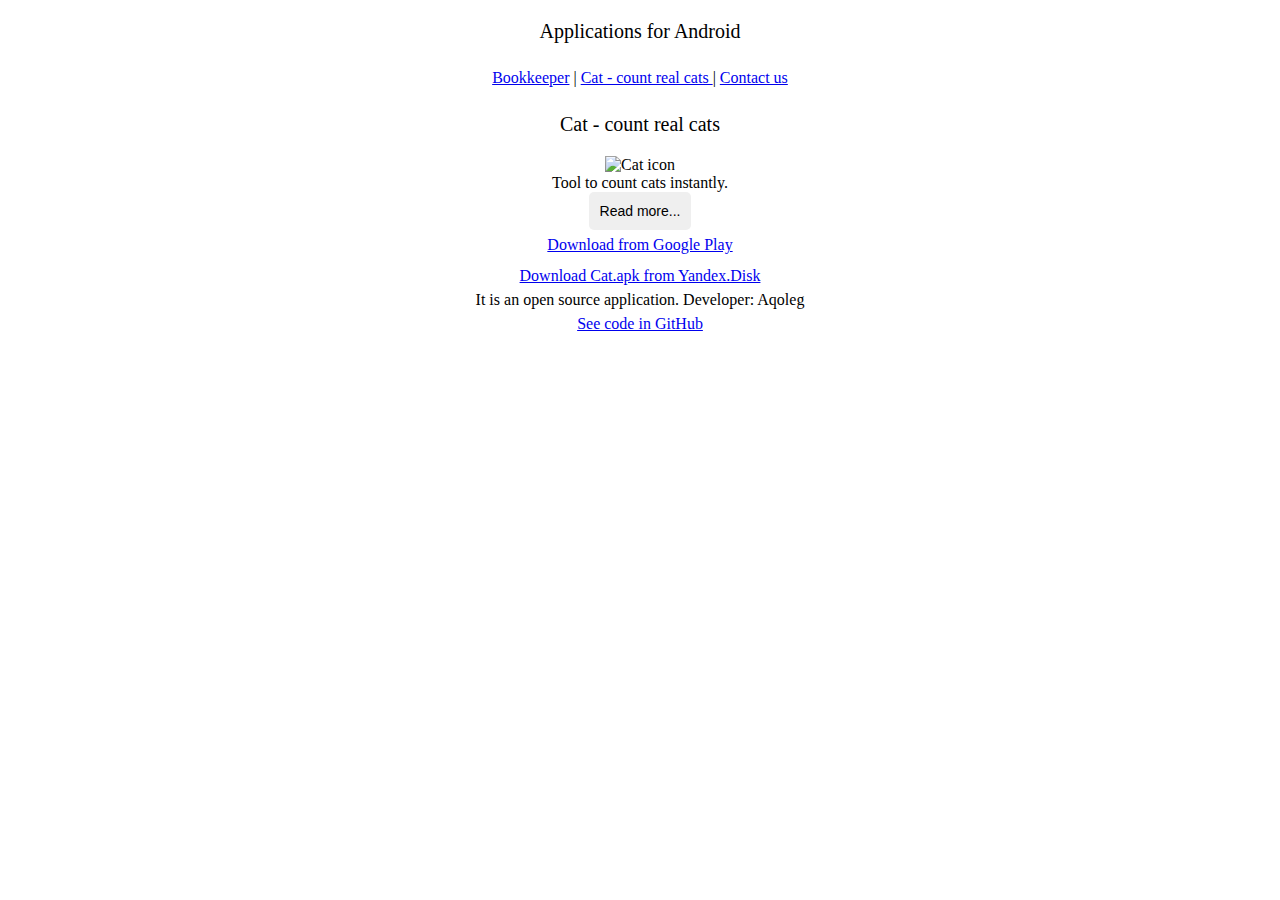
==== cat.html @ 3ed5ab28 "Add files via upload" ====
<!DOCTYPE html>
<html>
<head>
<meta charset="UTF-8"/>
<title>Applications for Android: Cat - count real cats</title>
<link rel="stylesheet" href="style.css" type="text/css">
<link rel="shortcut icon" href="favicon.ico" type="image/x-icon">
</head>

<body style="text-align:center;">
<header><h3>Applications for Android</h3></header>
<div class="navigation">
<a href="index.html"> Bookkeeper</a>   |   <a href="cat.html"> Cat - count real cats </a> |   <a href="contactus.html" > Contact us </a>
</div>
<div class="main">
<h3> Cat - count real cats </h3> 
    <img src="cat.png" width="100" height="100" alt="Cat icon"><br>    
    Tool to count cats instantly.<br>
<div class="spoil">
<div class="smallfont"; align="center"><input type="button"; align="center"; value="Read more..."; class="input-button" onclick="if (this.parentNode.parentNode.getElementsByTagName('div')[1].getElementsByTagName('div')[0].style.display != '') { this.parentNode.parentNode.getElementsByTagName('div')[1].getElementsByTagName('div')[0].style.display = ''; this.innerText = ''; this.value = 'Hide description'; } else { this.parentNode.parentNode.getElementsByTagName('div')[1].getElementsByTagName('div')[0].style.display = 'none'; this.innerText = ''; this.value = 'Read more'; }"/>
</div><div class="alt2">
<div style="display: none; text-align:center;">           

Other options:<br>
- Keep total number of cats.<br>
- Add name or description for every cat.<br>
- Observe statistic by period and by cat color.<br>
- Check accuracy and satellites.<br>
- Find every cat on the map.<br>
- Choose application theme between two.<br><br>
Permissions:<br>
Location. Approximate location (network-based)<br> 
Precise location (GPS and network-based)<br>

</div></div>
</div>
<a href="https://play.google.com/store/apps/details?id=space.aqoleg.cat" target="_blank">Download from Google Play</a><br>
<a href="https://yadi.sk/d/cZwgQlU73L8Z4r" target="_blank">Download Cat.apk from Yandex.Disk</a><br>
It is an open source application. Developer: Aqoleg<br>
<a href="https://github.com/aqoleg/Cat" target="_blank">See code in GitHub</a>
</div>
</body>
</html>
---- style.css ----
h3 {font: 20px lighter;}
a:hover {text-decoration:none}
a {line-height: 1.9 }
.input-button{
font-size: 14px;
text-align: center;
border:1px solid transparent;
-moz-border-radius:  5px; /* Firefox */
-webkit-border-radius:  5px; /* Safari 4 */
border-radius:  5px; /* IE 9, Safari 5, Chrome */
margin:0px auto;
padding:10px;
}
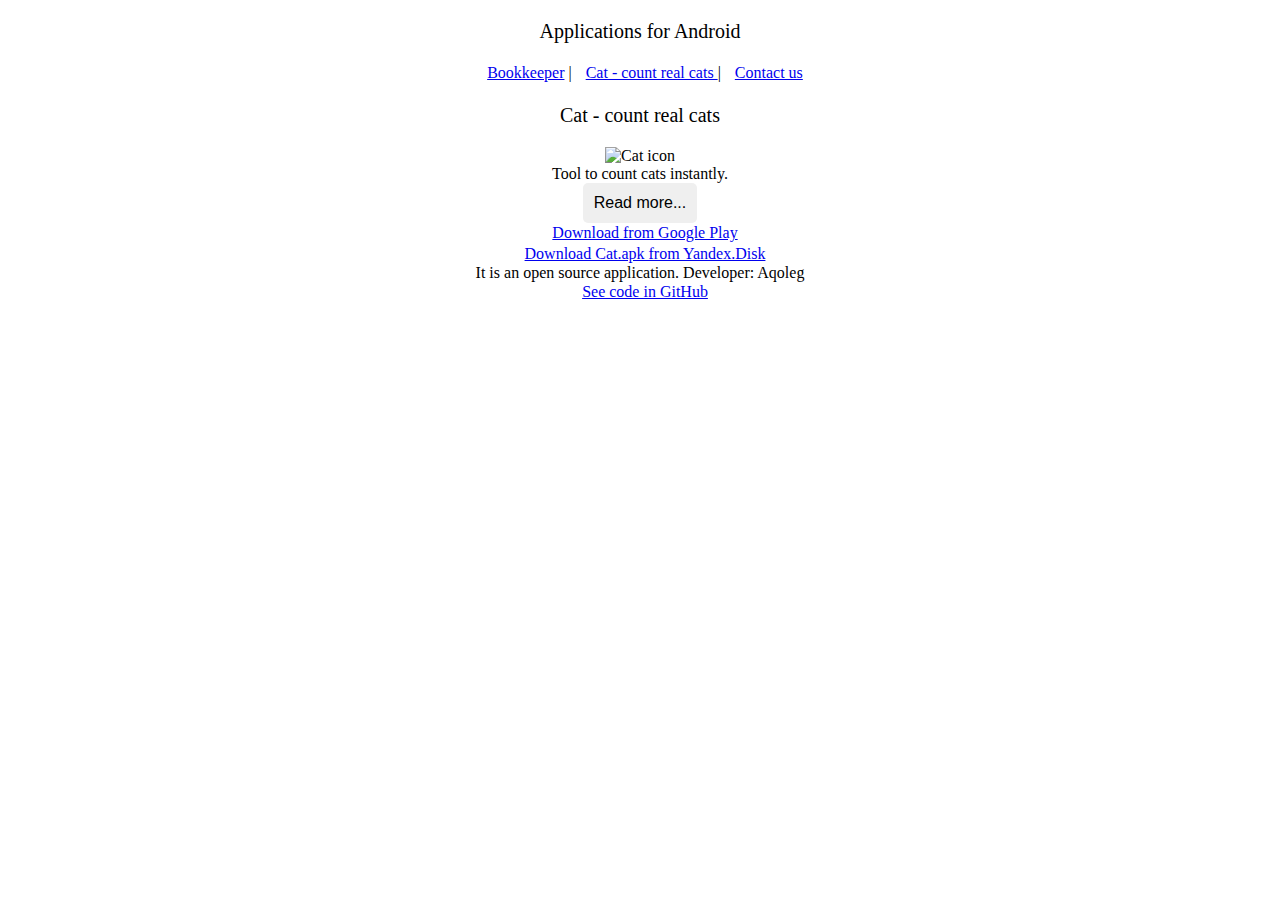
==== commit cc0ce109: "Add files via upload" ====
--- a/cat.html
+++ b/cat.html
@@ -7,14 +7,14 @@
 <link rel="shortcut icon" href="favicon.ico" type="image/x-icon">
 </head>
 
-<body style="text-align:center;">
+<body style="text-align:center; high:10vh;">
 <header><h3>Applications for Android</h3></header>
 <div class="navigation">
 <a href="index.html"> Bookkeeper</a>   |   <a href="cat.html"> Cat - count real cats </a> |   <a href="contactus.html" > Contact us </a>
 </div>
 <div class="main">
 <h3> Cat - count real cats </h3> 
-    <img src="cat.png" width="100" height="100" alt="Cat icon"><br>    
+    <img src="cat.png" width="120" height="120" alt="Cat icon"><br>    
     Tool to count cats instantly.<br>
 <div class="spoil">
 <div class="smallfont"; align="center"><input type="button"; align="center"; value="Read more..."; class="input-button" onclick="if (this.parentNode.parentNode.getElementsByTagName('div')[1].getElementsByTagName('div')[0].style.display != '') { this.parentNode.parentNode.getElementsByTagName('div')[1].getElementsByTagName('div')[0].style.display = ''; this.innerText = ''; this.value = 'Hide description'; } else { this.parentNode.parentNode.getElementsByTagName('div')[1].getElementsByTagName('div')[0].style.display = 'none'; this.innerText = ''; this.value = 'Read more'; }"/>
@@ -30,7 +30,7 @@
 - Choose application theme between two.<br><br>
 Permissions:<br>
 Location. Approximate location (network-based)<br> 
-Precise location (GPS and network-based)<br>
+Precise location (GPS and network-based)<br><br>
 
 </div></div>
 </div>
--- a/style.css
+++ b/style.css
@@ -1,8 +1,12 @@
 h3 {font: 20px lighter;}
 a:hover {text-decoration:none}
-a {line-height: 1.9 }
+a {line-height: 1.3;
+margin-left:10px;
+margin-right:10px 
+font-size:100%}
+
 .input-button{
-font-size: 14px;
+font-size: 16px;
 text-align: center;
 border:1px solid transparent;
 -moz-border-radius:  5px; /* Firefox */
@@ -10,7 +14,10 @@
 border-radius:  5px; /* IE 9, Safari 5, Chrome */
 margin:0px auto;
 padding:10px;
-}
+cursor:pointer;}
+
+.navigation {font-size: 100%;
+text-align: center;}
 
 
 
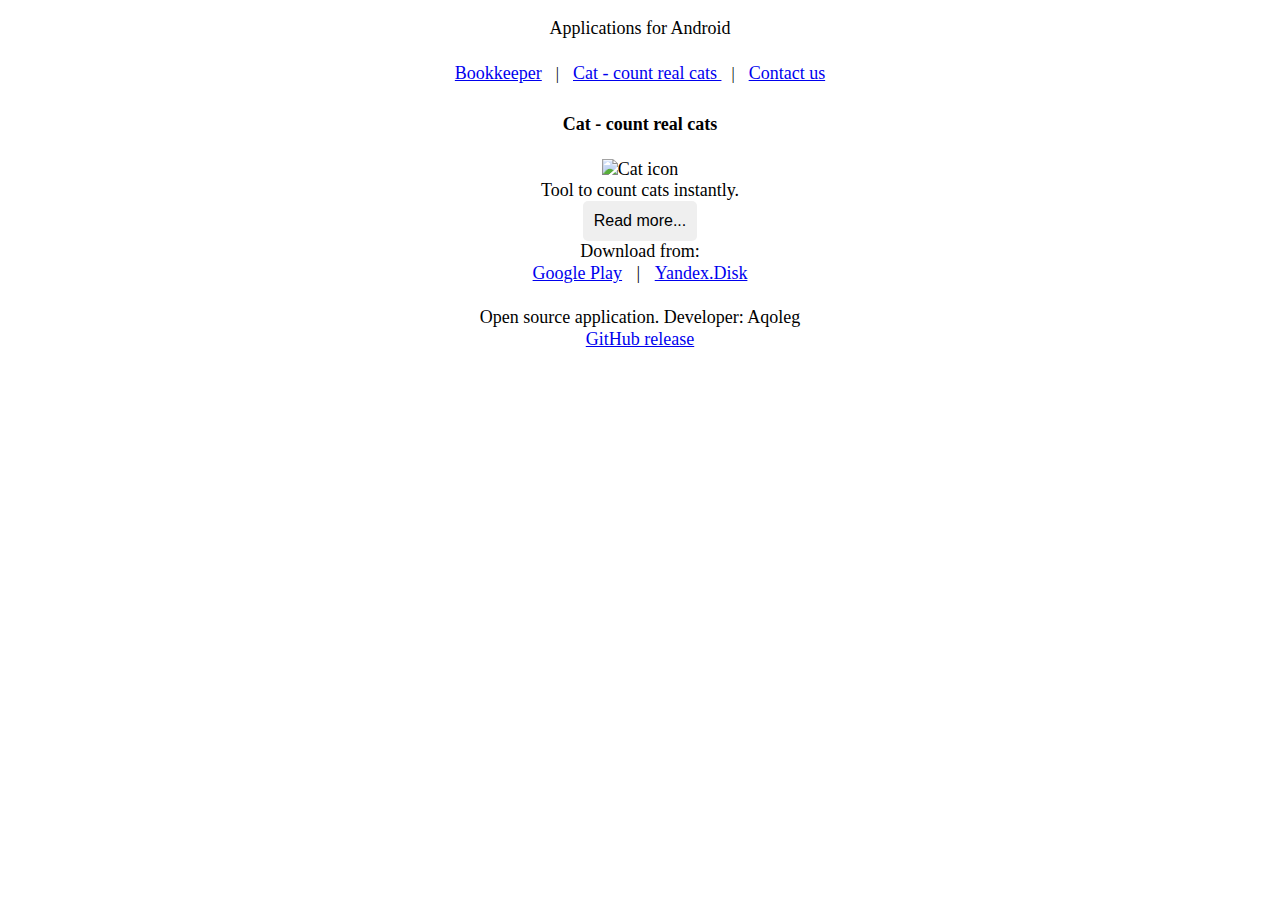
==== commit 1f68c463: "Add files via upload" ====
--- a/cat.html
+++ b/cat.html
@@ -3,18 +3,21 @@
 <head>
 <meta charset="UTF-8"/>
 <title>Applications for Android: Cat - count real cats</title>
-<link rel="stylesheet" href="style.css" type="text/css">
+<META name="description" CONTENT="Applications for Android. Bookkeeper - personal financial count. Cat - count real cats">
+<META name="keywords" CONTENT="cat, catness, counter, description, application, google play, yandex disk, independence, count, Android, apk, mobile">
+<link rel="stylesheet" media="screen and (min-width: 701px)" href="bigstyle.css" type="text/css">
+<link rel="stylesheet" media="screen and (max-width:700px)" href="smallstyle.css" type="text/css">
 <link rel="shortcut icon" href="favicon.ico" type="image/x-icon">
 </head>
 
-<body style="text-align:center; high:10vh;">
-<header><h3>Applications for Android</h3></header>
+<body>
+<h3>Applications for Android</h3>
 <div class="navigation">
 <a href="index.html"> Bookkeeper</a>   |   <a href="cat.html"> Cat - count real cats </a> |   <a href="contactus.html" > Contact us </a>
 </div>
 <div class="main">
-<h3> Cat - count real cats </h3> 
-    <img src="cat.png" width="120" height="120" alt="Cat icon"><br>    
+<h4> Cat - count real cats </h4> 
+<img src="cat.png" alt="Cat icon"><br>    
     Tool to count cats instantly.<br>
 <div class="spoil">
 <div class="smallfont"; align="center"><input type="button"; align="center"; value="Read more..."; class="input-button" onclick="if (this.parentNode.parentNode.getElementsByTagName('div')[1].getElementsByTagName('div')[0].style.display != '') { this.parentNode.parentNode.getElementsByTagName('div')[1].getElementsByTagName('div')[0].style.display = ''; this.innerText = ''; this.value = 'Hide description'; } else { this.parentNode.parentNode.getElementsByTagName('div')[1].getElementsByTagName('div')[0].style.display = 'none'; this.innerText = ''; this.value = 'Read more'; }"/>
@@ -34,10 +37,10 @@
 
 </div></div>
 </div>
-<a href="https://play.google.com/store/apps/details?id=space.aqoleg.cat" target="_blank">Download from Google Play</a><br>
-<a href="https://yadi.sk/d/cZwgQlU73L8Z4r" target="_blank">Download Cat.apk from Yandex.Disk</a><br>
-It is an open source application. Developer: Aqoleg<br>
-<a href="https://github.com/aqoleg/Cat" target="_blank">See code in GitHub</a>
+ Download from:<br>
+    <a href="https://play.google.com/store/apps/details?id=space.aqoleg.cat" target="_blank">Google Play</a> |  <a href="https://yadi.sk/d/cZwgQlU73L8Z4r" target="_blank">Yandex.Disk</a><br><br>
+Open source application. Developer: Aqoleg<br>
+<a href="https://github.com/aqoleg/Cat/releases/latest" target="_blank" title="Only users with GitHub write access can view releases">GitHub release</a> 
 </div>
 </body>
 </html>
--- a/bigstyle.css
+++ b/bigstyle.css
@@ -0,0 +1,28 @@
+
+body {text-align:center; font-family:Impact, Times New Roman, Verdana;}
+h3 {font: 18px lighter; font-family: Impact, Times New Roman, Verdana;}
+a:hover {text-decoration:none}
+a {line-height: 1.3; margin-left:10px;margin-right:10px ; font-size:18px}
+img { clear:both; 
+width:120px;height:120px;}
+
+.navigation {font-size: 100%;
+text-align: center;
+clear:both; padding: 5px;}
+
+.input-button{
+font-size: 16px;
+text-align: center;
+border:1px solid transparent;
+-moz-border-radius:  5px; /* Firefox */
+-webkit-border-radius:  5px; /* Safari 4 */
+border-radius:  5px; /* IE 9, Safari 5, Chrome */
+margin:0px auto;
+padding:10px;
+cursor:pointer;}
+
+.main {font-family: Noto Sans, Times New Roman, Verdana;
+font-size:18px;}
+
+
+
--- a/smallstyle.css
+++ b/smallstyle.css
@@ -0,0 +1,34 @@
+ 
+body {text-align:center; font-family: Impact, Times New Roman, Verdana;}
+h3 {font: 18px lighter;min-width: 320px; font-family: Impact, Times New Roman, Verdana;}
+a:hover {text-decoration:none}
+a {line-height: 1.3;margin-left:10px;margin-right:10px ;font-size:100%}
+img { clear:both;
+width:30%;height:30%; 
+max-width:120px; max-height:120px;
+min-width:50px; min-height:50px;}
+
+.navigation {font-size: 120%;
+text-align: center;
+clear:both; padding: 5px;}
+
+.input-button{
+font-size: 16px;
+text-align: center;
+border:1px solid transparent;
+-moz-border-radius:  5px; /* Firefox */
+-webkit-border-radius:  5px; /* Safari 4 */
+border-radius:  5px; /* IE 9, Safari 5, Chrome */
+margin:0px auto;
+padding:10px;
+cursor:pointer;}
+
+.main {font-family: Noto Sans, Times New Roman, Verdana;
+font-size:18px;}
+
+
+
+
+
+
+
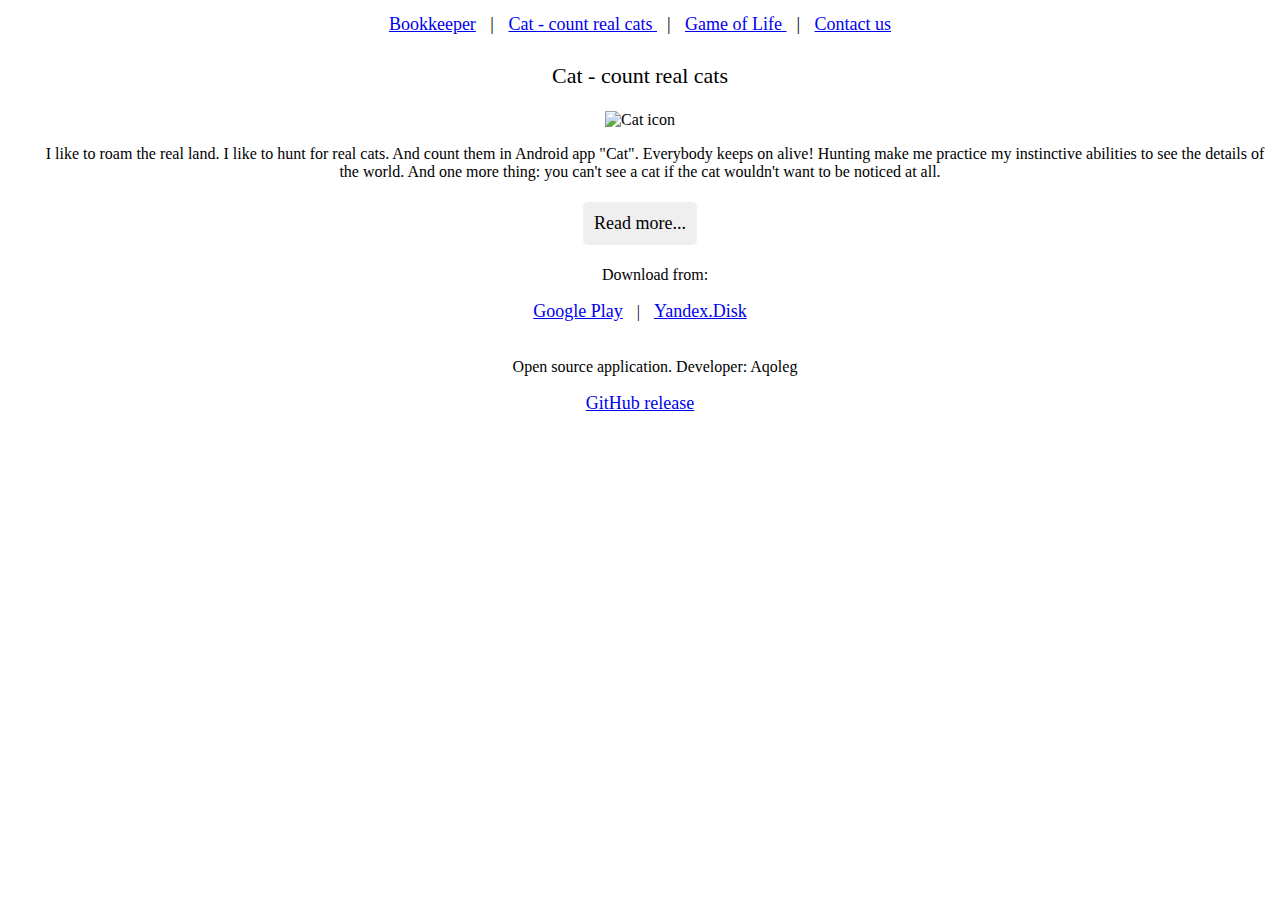
==== commit c213155b: "Add files via upload" ====
--- a/cat.html
+++ b/cat.html
@@ -3,28 +3,26 @@
 <head>
 <meta charset="UTF-8"/>
 <title>Applications for Android: Cat - count real cats</title>
+<meta name="viewport" content="width=device-width">
 <META name="description" CONTENT="Applications for Android. Bookkeeper - personal financial count. Cat - count real cats">
 <META name="keywords" CONTENT="cat, catness, counter, description, application, google play, yandex disk, independence, count, Android, apk, mobile">
 <link rel="stylesheet" media="screen and (min-width: 701px)" href="bigstyle.css" type="text/css">
 <link rel="stylesheet" media="screen and (max-width:700px)" href="smallstyle.css" type="text/css">
-<link rel="shortcut icon" href="favicon.ico" type="image/x-icon">
+<link rel="shortcut icon" href="image/favicon.ico" type="image/x-icon">
 </head>
 
-<body>
-<h3>Applications for Android</h3>
+<body align="center">
 <div class="navigation">
-<a href="index.html"> Bookkeeper</a>   |   <a href="cat.html"> Cat - count real cats </a> |   <a href="contactus.html" > Contact us </a>
+<a href="index.html"> Bookkeeper</a>   |   <a href="cat.html"> Cat - count real cats </a> |    <a href="life.html" > Game of Life </a> | <a href="contactus.html" > Contact us </a>
 </div>
-<div class="main">
-<h4> Cat - count real cats </h4> 
-<img src="cat.png" alt="Cat icon"><br>    
-    Tool to count cats instantly.<br>
+<h3> Cat - count real cats </h3> 
+<img src="image/cat.png" alt="Cat icon"><br>
+ <p class="manytext">I like to roam the real land. I like to hunt for real cats. And count them in Android app "Cat". Everybody keeps on alive! Hunting make me practice my instinctive abilities to see the details of the world. And one more thing: you can't see a cat if the cat wouldn't want to be noticed at all.</p>
 <div class="spoil">
-<div class="smallfont"; align="center"><input type="button"; align="center"; value="Read more..."; class="input-button" onclick="if (this.parentNode.parentNode.getElementsByTagName('div')[1].getElementsByTagName('div')[0].style.display != '') { this.parentNode.parentNode.getElementsByTagName('div')[1].getElementsByTagName('div')[0].style.display = ''; this.innerText = ''; this.value = 'Hide description'; } else { this.parentNode.parentNode.getElementsByTagName('div')[1].getElementsByTagName('div')[0].style.display = 'none'; this.innerText = ''; this.value = 'Read more'; }"/>
+<div class="smallfont"><input type="button"; value="Read more..."; class="input-button" onclick="if (this.parentNode.parentNode.getElementsByTagName('div')[1].getElementsByTagName('div')[0].style.display != '') { this.parentNode.parentNode.getElementsByTagName('div')[1].getElementsByTagName('div')[0].style.display = ''; this.innerText = ''; this.value = 'Hide description'; } else { this.parentNode.parentNode.getElementsByTagName('div')[1].getElementsByTagName('div')[0].style.display = 'none'; this.innerText = ''; this.value = 'Read more'; }"/>
 </div><div class="alt2">
-<div style="display: none; text-align:center;">           
-
-Other options:<br>
+<div style="display: none;">           
+<p class="manytext"> Other options:<br>
 - Keep total number of cats.<br>
 - Add name or description for every cat.<br>
 - Observe statistic by period and by cat color.<br>
@@ -33,14 +31,17 @@
 - Choose application theme between two.<br><br>
 Permissions:<br>
 Location. Approximate location (network-based)<br> 
-Precise location (GPS and network-based)<br><br>
+Precise location (GPS and network-based)</p>
+</div>
+</div> 
+</div>
+ <p>Download from:</p>
+    <a href="https://play.google.com/store/apps/details?id=space.aqoleg.cat" target="_blank">Google Play</a> |  <a href="https://yadi.sk/d/cZwgQlU73L8Z4r" target="_blank">Yandex.Disk</a><br><br>
+<p>Open source application. Developer: Aqoleg</p>
+<a href="https://github.com/aqoleg/Cat/releases/latest" target="_blank" title="Only users with GitHub write access can view releases">GitHub release</a> 
 
-</div></div>
-</div>
- Download from:<br>
-    <a href="https://play.google.com/store/apps/details?id=space.aqoleg.cat" target="_blank">Google Play</a> |  <a href="https://yadi.sk/d/cZwgQlU73L8Z4r" target="_blank">Yandex.Disk</a><br><br>
-Open source application. Developer: Aqoleg<br>
-<a href="https://github.com/aqoleg/Cat/releases/latest" target="_blank" title="Only users with GitHub write access can view releases">GitHub release</a> 
-</div>
+<!-- Yandex.Metrika counter --> <script type="text/javascript" > (function (d, w, c) { (w[c] = w[c] || []).push(function() { try { w.yaCounter46157997 = new Ya.Metrika({ id:46157997, clickmap:true, trackLinks:true, accurateTrackBounce:true }); } catch(e) { } }); var n = d.getElementsByTagName("script")[0], s = d.createElement("script"), f = function () { n.parentNode.insertBefore(s, n); }; s.type = "text/javascript"; s.async = true; s.src = "https://mc.yandex.ru/metrika/watch.js"; if (w.opera == "[object Opera]") { d.addEventListener("DOMContentLoaded", f, false); } else { f(); } })(document, window, "yandex_metrika_callbacks"); </script> 
+<noscript><div><img src="https://mc.yandex.ru/watch/46157997" style="position:absolute; left:-9999px;" alt="" /></div></noscript> <!-- /Yandex.Metrika counter -->
+
 </body>
 </html>
--- a/bigstyle.css
+++ b/bigstyle.css
@@ -1,28 +1,54 @@
 
-body {text-align:center; font-family:Impact, Times New Roman, Verdana;}
-h3 {font: 18px lighter; font-family: Impact, Times New Roman, Verdana;}
+body {text-align:center; font-family:Verdana; }
+h3 {font: 22px lighter;font-family: Verdana;}
+h4 {font: 18px lighter; font-family: Verdana;}
 a:hover {text-decoration:none}
-a {line-height: 1.3; margin-left:10px;margin-right:10px ; font-size:18px}
+a {line-height: 1.3; margin-left:10px;margin-right:10px ; font-size:18px;  font-family: Verdana;}
 img { clear:both; 
 width:120px;height:120px;}
 
-.navigation {font-size: 100%;
+.navigation {
+font-size: 18px;  
+font-family: Verdana;
 text-align: center;
-clear:both; padding: 5px;}
+clear:both; 
+padding: 5px;
+}
 
-.input-button{
-font-size: 16px;
+.input-button{  font-family: Verdana;
+font-size: 18px;
 text-align: center;
 border:1px solid transparent;
 -moz-border-radius:  5px; /* Firefox */
 -webkit-border-radius:  5px; /* Safari 4 */
 border-radius:  5px; /* IE 9, Safari 5, Chrome */
-margin:0px auto;
+margin:5px auto;
 padding:10px;
 cursor:pointer;}
 
-.main {font-family: Noto Sans, Times New Roman, Verdana;
-font-size:18px;}
+.main {
+font-family:Verdana;
+font-size:18px;
+margin: 5px;
+}
 
+.text{
+    border: 1px solid #09ab3f;
+    border-radius:  15px;
+    -moz-border-radius:  15px; /* Firefox */
+-webkit-border-radius:  15px; /* Safari 4 */
+    text-align:justify;
+    width:700px;
+    font-family:Verdana;
+font-size:14px;
+padding: 5px;
+}
 
+p{
+    text-indent: 30px;
+}
 
+.buttons{
+    padding: 7px;
+    font-size:14px;
+}
--- a/smallstyle.css
+++ b/smallstyle.css
@@ -1,20 +1,34 @@
- 
-body {text-align:center; font-family: Impact, Times New Roman, Verdana;}
-h3 {font: 18px lighter;min-width: 320px; font-family: Impact, Times New Roman, Verdana;}
-a:hover {text-decoration:none}
-a {line-height: 1.3;margin-left:10px;margin-right:10px ;font-size:100%}
+ body {
+text-align:center; 
+font-family: Arial, serif; 
+font-size:12px;
+}
+
+h3 {
+font: 20px lighter;
+}
+
+h4 {font: 16px lighter;  min-width: 320px;
+}
+a:hover {
+text-decoration:none;
+}
+
+a {
+line-height: 1.3; 
+ }
+
 img { clear:both;
 width:30%;height:30%; 
 max-width:120px; max-height:120px;
 min-width:50px; min-height:50px;}
 
-.navigation {font-size: 120%;
+.navigation {font-size: 16px;  
 text-align: center;
 clear:both; padding: 5px;}
 
 .input-button{
-font-size: 16px;
-text-align: center;
+    text-align: center;
 border:1px solid transparent;
 -moz-border-radius:  5px; /* Firefox */
 -webkit-border-radius:  5px; /* Safari 4 */
@@ -23,12 +37,13 @@
 padding:10px;
 cursor:pointer;}
 
-.main {font-family: Noto Sans, Times New Roman, Verdana;
-font-size:18px;}
+.manytext{
+    text-align:justify;
+    padding:5px;
+    text-indent: 30px;
+    width:inherit;
+}
 
-
-
-
-
-
-
+.buttons{
+    padding: 7px;
+}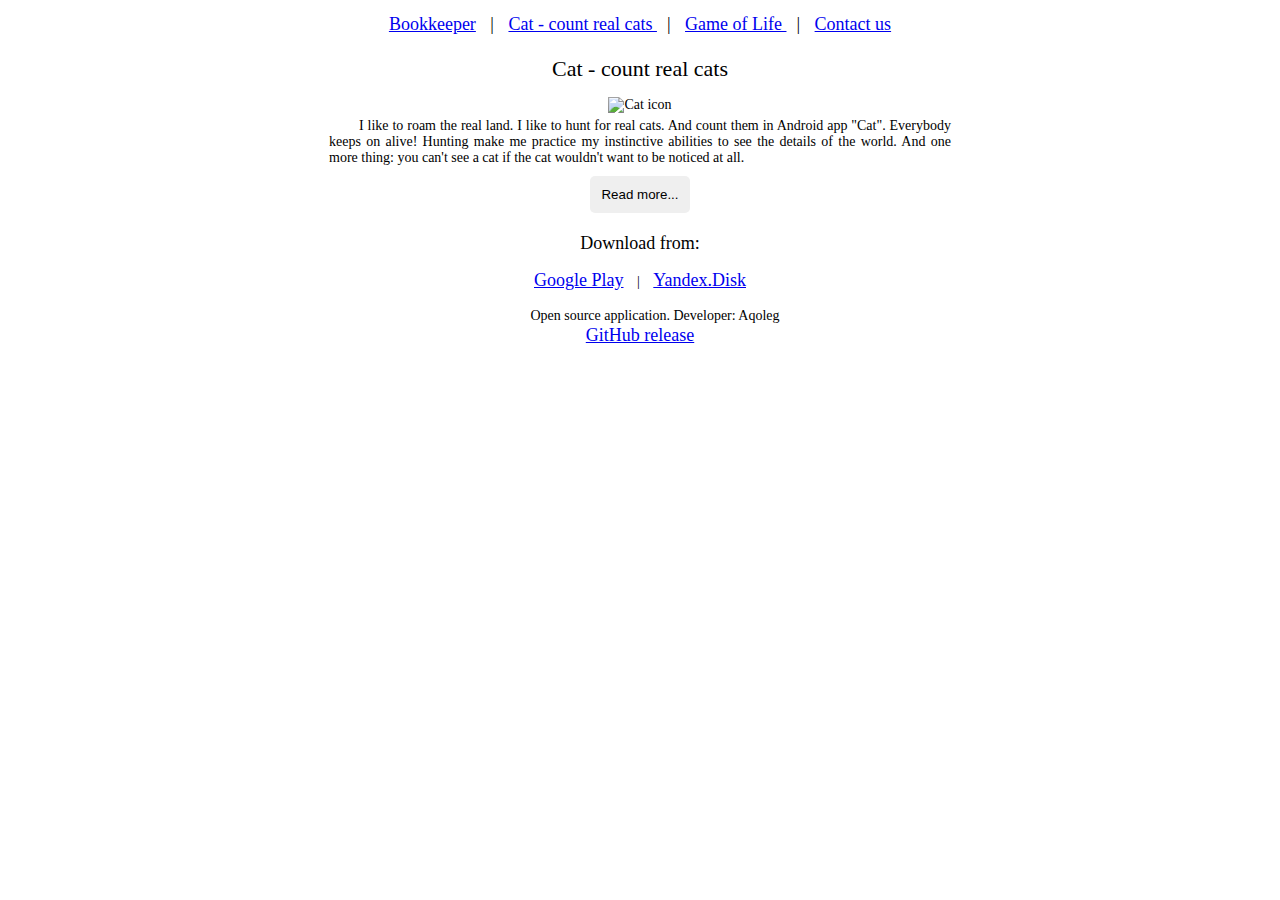
==== commit 7f757765: "Add files via upload" ====
--- a/cat.html
+++ b/cat.html
@@ -1,11 +1,11 @@
 <!DOCTYPE html>
 <html>
 <head>
-<meta charset="UTF-8"/>
-<title>Applications for Android: Cat - count real cats</title>
+<meta charset="utf-8">
+<title>Cat - count real cats. Apps for Android</title>
 <meta name="viewport" content="width=device-width">
-<META name="description" CONTENT="Applications for Android. Bookkeeper - personal financial count. Cat - count real cats">
-<META name="keywords" CONTENT="cat, catness, counter, description, application, google play, yandex disk, independence, count, Android, apk, mobile">
+<META name="description" content="Cat - hunt and count real cats. It is an Android app to keep count of noticed real cats in walking time. Download">
+<META name="keywords" content="cat, catness, walk, notice, app, download, counter, description, application, google play, yandex disk, count, Android, apk, mobile">
 <link rel="stylesheet" media="screen and (min-width: 701px)" href="bigstyle.css" type="text/css">
 <link rel="stylesheet" media="screen and (max-width:700px)" href="smallstyle.css" type="text/css">
 <link rel="shortcut icon" href="image/favicon.ico" type="image/x-icon">
@@ -15,33 +15,34 @@
 <div class="navigation">
 <a href="index.html"> Bookkeeper</a>   |   <a href="cat.html"> Cat - count real cats </a> |    <a href="life.html" > Game of Life </a> | <a href="contactus.html" > Contact us </a>
 </div>
-<h3> Cat - count real cats </h3> 
+<h1> Cat - count real cats </h1> 
 <img src="image/cat.png" alt="Cat icon"><br>
  <p class="manytext">I like to roam the real land. I like to hunt for real cats. And count them in Android app "Cat". Everybody keeps on alive! Hunting make me practice my instinctive abilities to see the details of the world. And one more thing: you can't see a cat if the cat wouldn't want to be noticed at all.</p>
 <div class="spoil">
 <div class="smallfont"><input type="button"; value="Read more..."; class="input-button" onclick="if (this.parentNode.parentNode.getElementsByTagName('div')[1].getElementsByTagName('div')[0].style.display != '') { this.parentNode.parentNode.getElementsByTagName('div')[1].getElementsByTagName('div')[0].style.display = ''; this.innerText = ''; this.value = 'Hide description'; } else { this.parentNode.parentNode.getElementsByTagName('div')[1].getElementsByTagName('div')[0].style.display = 'none'; this.innerText = ''; this.value = 'Read more'; }"/>
 </div><div class="alt2">
-<div style="display: none;">           
-<p class="manytext"> Other options:<br>
-- Keep total number of cats.<br>
-- Add name or description for every cat.<br>
-- Observe statistic by period and by cat color.<br>
-- Check accuracy and satellites.<br>
-- Find every cat on the map.<br>
-- Choose application theme between two.<br><br>
-Permissions:<br>
-Location. Approximate location (network-based)<br> 
-Precise location (GPS and network-based)</p>
+<div style="display: none;">
+ <div class="manytext">
+  <p>Options:</p>
+ <ul>
+<li>Keep total number of cats.</li>
+<li>Add name or description for every cat.</li>
+<li>Observe statistic by period and by cat color.</li>
+<li>Check accuracy and satellites.</li>
+<li>Find every cat on the map.</li>
+<li>Choose application theme between two.</li>
+ </ul>
+</div>
 </div>
 </div> 
 </div>
- <p>Download from:</p>
+ <h2>Download from:</h2>
     <a href="https://play.google.com/store/apps/details?id=space.aqoleg.cat" target="_blank">Google Play</a> |  <a href="https://yadi.sk/d/cZwgQlU73L8Z4r" target="_blank">Yandex.Disk</a><br><br>
 <p>Open source application. Developer: Aqoleg</p>
 <a href="https://github.com/aqoleg/Cat/releases/latest" target="_blank" title="Only users with GitHub write access can view releases">GitHub release</a> 
 
-<!-- Yandex.Metrika counter --> <script type="text/javascript" > (function (d, w, c) { (w[c] = w[c] || []).push(function() { try { w.yaCounter46157997 = new Ya.Metrika({ id:46157997, clickmap:true, trackLinks:true, accurateTrackBounce:true }); } catch(e) { } }); var n = d.getElementsByTagName("script")[0], s = d.createElement("script"), f = function () { n.parentNode.insertBefore(s, n); }; s.type = "text/javascript"; s.async = true; s.src = "https://mc.yandex.ru/metrika/watch.js"; if (w.opera == "[object Opera]") { d.addEventListener("DOMContentLoaded", f, false); } else { f(); } })(document, window, "yandex_metrika_callbacks"); </script> 
-<noscript><div><img src="https://mc.yandex.ru/watch/46157997" style="position:absolute; left:-9999px;" alt="" /></div></noscript> <!-- /Yandex.Metrika counter -->
+<!--Metrik --> <script type="text/javascript" > (function (d, w, c) { (w[c] = w[c] || []).push(function() { try { w.yaCounter46157997 = new Ya.Metrika({ id:46157997, clickmap:true, trackLinks:true, accurateTrackBounce:true }); } catch(e) { } }); var n = d.getElementsByTagName("script")[0], s = d.createElement("script"), f = function () { n.parentNode.insertBefore(s, n); }; s.type = "text/javascript"; s.async = true; s.src = "https://mc.yandex.ru/metrika/watch.js"; if (w.opera == "[object Opera]") { d.addEventListener("DOMContentLoaded", f, false); } else { f(); } })(document, window, "yandex_metrika_callbacks"); </script> 
+<noscript><div><img src="https://mc.yandex.ru/watch/46157997" style="position:absolute; left:-9999px;" alt="" /></div></noscript>
 
 </body>
 </html>
--- a/bigstyle.css
+++ b/bigstyle.css
@@ -1,22 +1,46 @@
+body {
+text-align:center; 
+font-family: Verdana, serif; 
+font-size:14px;
+}
 
-body {text-align:center; font-family:Verdana; }
-h3 {font: 22px lighter;font-family: Verdana;}
-h4 {font: 18px lighter; font-family: Verdana;}
-a:hover {text-decoration:none}
-a {line-height: 1.3; margin-left:10px;margin-right:10px ; font-size:18px;  font-family: Verdana;}
-img { clear:both; 
-width:120px;height:120px;}
+h1 {
+font: 22px lighter;
+}
+
+h2 {font: 18px lighter; 
+}
+
+a:hover {
+text-decoration:none;
+}
+
+a {
+line-height: 1.3; 
+margin-left:10px;
+margin-right:10px ; 
+font-size:18px; 
+ }
+
+img { 
+clear:both; 
+width:120px;
+height:120px;}
+
+p{
+  margin-top: 0px;
+  margin-bottom: 0px;
+  text-indent: 30px;
+}
 
 .navigation {
 font-size: 18px;  
-font-family: Verdana;
 text-align: center;
 clear:both; 
 padding: 5px;
 }
 
-.input-button{  font-family: Verdana;
-font-size: 18px;
+.input-button{  
 text-align: center;
 border:1px solid transparent;
 -moz-border-radius:  5px; /* Firefox */
@@ -26,29 +50,13 @@
 padding:10px;
 cursor:pointer;}
 
-.main {
-font-family:Verdana;
-font-size:18px;
-margin: 5px;
-}
-
-.text{
-    border: 1px solid #09ab3f;
-    border-radius:  15px;
-    -moz-border-radius:  15px; /* Firefox */
--webkit-border-radius:  15px; /* Safari 4 */
+.manytext{
     text-align:justify;
-    width:700px;
-    font-family:Verdana;
-font-size:14px;
-padding: 5px;
-}
-
-p{
-    text-indent: 30px;
-}
+    margin-left: 25%; 
+    margin-right: 25%;
+    padding:5px;
+    }
 
 .buttons{
     padding: 7px;
-    font-size:14px;
 }
--- a/smallstyle.css
+++ b/smallstyle.css
@@ -4,17 +4,18 @@
 font-size:12px;
 }
 
-h3 {
+h1 {
 font: 20px lighter;
 }
 
-h4 {font: 16px lighter;  min-width: 320px;
+h2 {font: 16px lighter;  min-width: 320px;
 }
 a:hover {
 text-decoration:none;
 }
 
 a {
+ font-size: 16px; 
 line-height: 1.3; 
  }
 
@@ -22,6 +23,12 @@
 width:30%;height:30%; 
 max-width:120px; max-height:120px;
 min-width:50px; min-height:50px;}
+
+p{
+  margin-top: 0px;
+  margin-bottom: 0px;
+  text-indent: 30px;
+}
 
 .navigation {font-size: 16px;  
 text-align: center;
@@ -46,4 +53,4 @@
 
 .buttons{
     padding: 7px;
-}+}
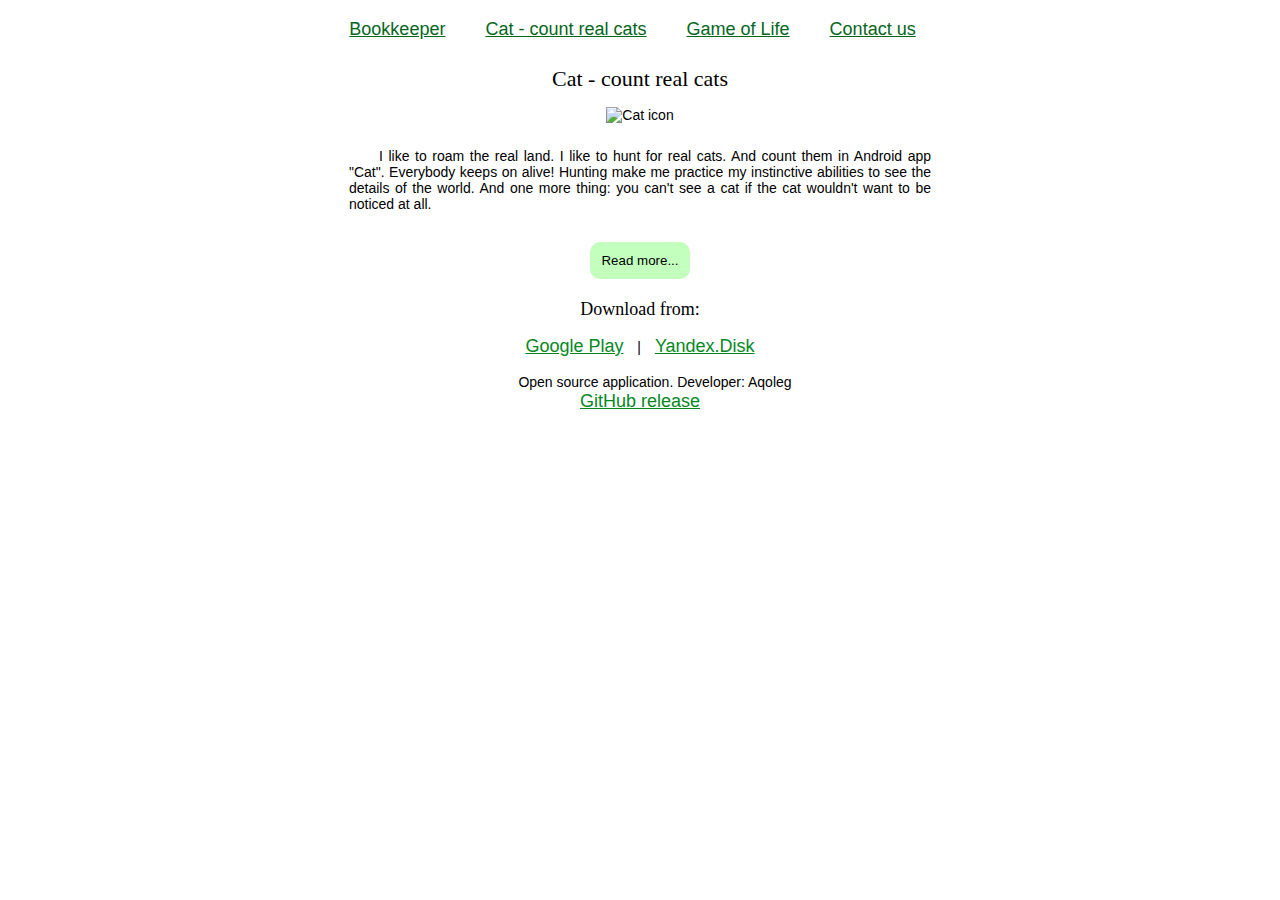
==== commit 431e3976: "Add files via upload" ====
--- a/cat.html
+++ b/cat.html
@@ -12,9 +12,12 @@
 </head>
 
 <body align="center">
-<div class="navigation">
-<a href="index.html"> Bookkeeper</a>   |   <a href="cat.html"> Cat - count real cats </a> |    <a href="life.html" > Game of Life </a> | <a href="contactus.html" > Contact us </a>
-</div>
+<ul class="main-menu">
+            <li><a href="index.html">Bookkeeper</a></li>
+            <li><a href="cat.html">Cat - count real cats</a></li>            
+            <li><a href="life.html">Game of Life</a></li>
+            <li><a href="contactus.html">Contact us </a></li>
+        </ul>
 <h1> Cat - count real cats </h1> 
 <img src="image/cat.png" alt="Cat icon"><br>
  <p class="manytext">I like to roam the real land. I like to hunt for real cats. And count them in Android app "Cat". Everybody keeps on alive! Hunting make me practice my instinctive abilities to see the details of the world. And one more thing: you can't see a cat if the cat wouldn't want to be noticed at all.</p>
--- a/bigstyle.css
+++ b/bigstyle.css
@@ -1,14 +1,15 @@
 body {
 text-align:center; 
-font-family: Verdana, serif; 
+font-family: Arial, serif; 
 font-size:14px;
 }
 
-h1 {
+h1 {font-family: Arial, serif; 
 font: 22px lighter;
 }
 
-h2 {font: 18px lighter; 
+h2 {font-family: Arial, serif;
+font: 18px lighter; 
 }
 
 a:hover {
@@ -16,10 +17,12 @@
 }
 
 a {
+ font-family: Arial, serif; 
 line-height: 1.3; 
 margin-left:10px;
 margin-right:10px ; 
-font-size:18px; 
+font-size:18px;
+color:#06881e;
  }
 
 img { 
@@ -32,31 +35,61 @@
   margin-bottom: 0px;
   text-indent: 30px;
 }
+.main-menu {
+ font-size: 18px;  
+ margin: 0;
+    padding: 10px 15px;
+    list-style: none;
+}
 
-.navigation {
-font-size: 18px;  
-text-align: center;
-clear:both; 
-padding: 5px;
+.main-menu li {
+    margin-right:15px;
+    display:inline;
+}
+
+.main-menu a {
+    color: #06661e;
 }
 
 .input-button{  
 text-align: center;
 border:1px solid transparent;
--moz-border-radius:  5px; /* Firefox */
 -webkit-border-radius:  5px; /* Safari 4 */
-border-radius:  5px; /* IE 9, Safari 5, Chrome */
+border-radius:  10px; 
 margin:5px auto;
 padding:10px;
-cursor:pointer;}
+cursor:pointer;
+background-color: #c3ffbd;
+}
 
 .manytext{
     text-align:justify;
     margin-left: 25%; 
     margin-right: 25%;
-    padding:5px;
+    padding:25px;
     }
-
 .buttons{
-    padding: 7px;
+ margin-top:10px;
 }
+.buttons input[type="button"]{
+ height:45px;
+ margin-left:8px;
+ width:73px;
+ text-align: center;
+}
+.btn{
+ background-repeat: no-repeat;
+ cursor:pointer;
+ width: 73px;
+ height: 73px;
+ margin:4px;
+}
+.btnAcorn{
+ background-image:url("image/acorn.png");
+ }
+ .btnGlider{
+ background-image: url("image/glider.png"); 
+ }
+ .btnR{
+  background-image: url("image/rpentomino.png");
+  }--- a/smallstyle.css
+++ b/smallstyle.css
@@ -1,22 +1,26 @@
  body {
 text-align:center; 
 font-family: Arial, serif; 
-font-size:12px;
+font-size:14px;
 }
 
-h1 {
+h1 {font-family: Arial, serif; 
 font: 20px lighter;
 }
 
-h2 {font: 16px lighter;  min-width: 320px;
+h2 {
+ font-family: Arial, serif; 
+ font: 16px lighter;  min-width: 320px;
 }
 a:hover {
 text-decoration:none;
 }
 
 a {
+ font-family: Arial, serif; 
  font-size: 16px; 
-line-height: 1.3; 
+ line-height: 1.3;
+ color:#06881e;
  }
 
 img { clear:both;
@@ -27,30 +31,64 @@
 p{
   margin-top: 0px;
   margin-bottom: 0px;
-  text-indent: 30px;
+  text-indent: 20px;
 }
 
-.navigation {font-size: 16px;  
-text-align: center;
-clear:both; padding: 5px;}
+.main-menu {
+ font-size: 16px;  
+    margin: 0;
+    padding: 10px 15px;
+    list-style: none;
+}
+
+.main-menu li {
+    padding-right:5px;
+    display:inline;
+}
+
+.main-menu a {
+    color: #06661e;
+}
 
 .input-button{
     text-align: center;
 border:1px solid transparent;
--moz-border-radius:  5px; /* Firefox */
 -webkit-border-radius:  5px; /* Safari 4 */
-border-radius:  5px; /* IE 9, Safari 5, Chrome */
+border-radius:  10px; 
 margin:0px auto;
 padding:10px;
-cursor:pointer;}
+cursor:pointer;
+background-color: #c3ffbd;}
 
 .manytext{
     text-align:justify;
-    padding:5px;
-    text-indent: 30px;
+    padding:10px;
+    text-indent: 20px;
     width:inherit;
 }
 
 .buttons{
-    padding: 7px;
+     margin-top: 10px;
 }
+.buttons input[type="button"]{
+ height:45px;
+ margin-left:8px;
+ width:73px;
+ text-align: center;
+}
+.btn{
+ background-repeat: no-repeat;
+ cursor:pointer;
+ width: 73px;
+ height:73px;
+ margin:4px;
+}
+.btnAcorn{
+ background-image:url("image/acorn.png");
+ }
+ .btnGlider{
+ background-image: url("image/glider.png"); 
+ }
+ .btnR{
+  background-image: url("image/rpentomino.png");
+}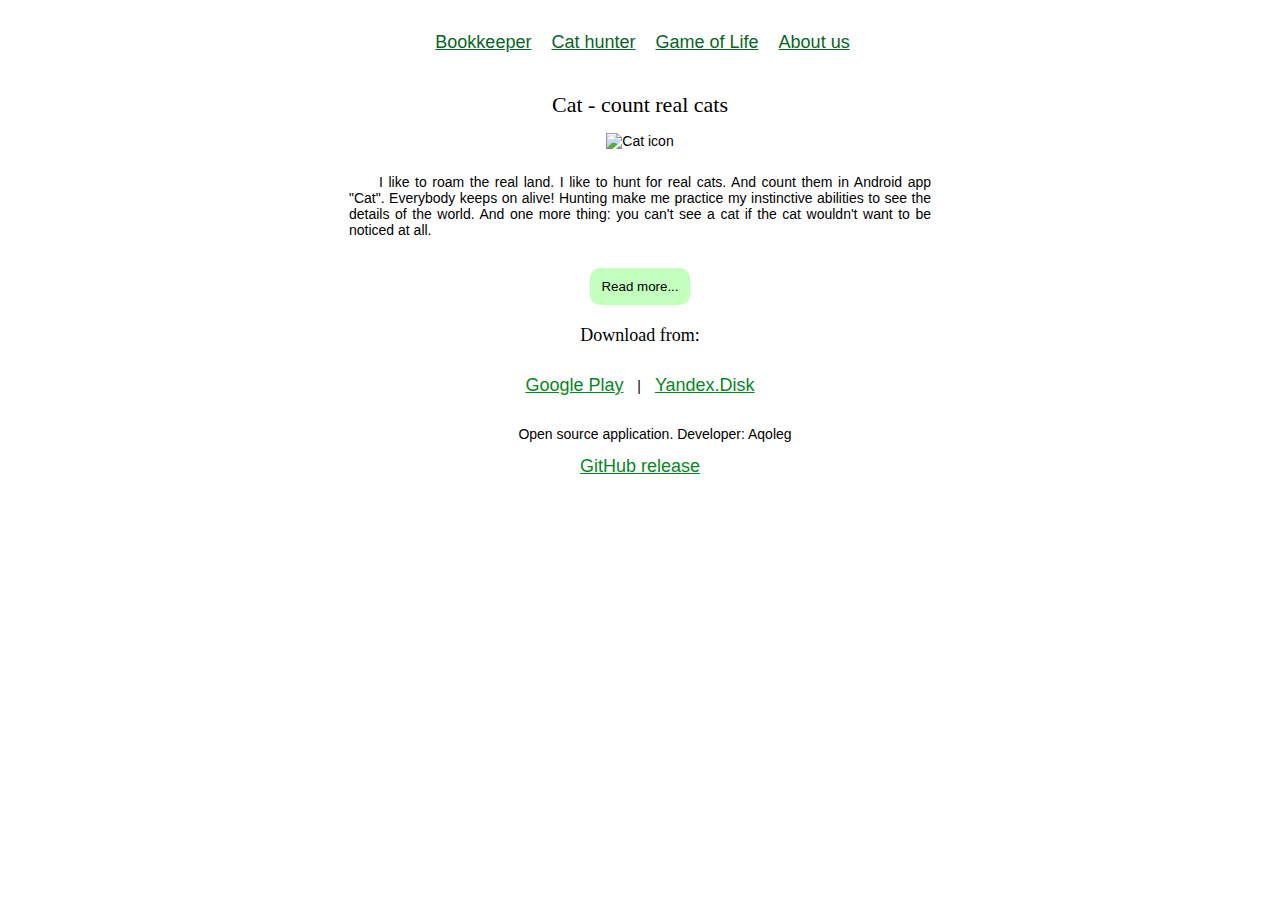
==== commit 8f9db2fa: "Add files via upload" ====
--- a/cat.html
+++ b/cat.html
@@ -14,9 +14,9 @@
 <body align="center">
 <ul class="main-menu">
             <li><a href="index.html">Bookkeeper</a></li>
-            <li><a href="cat.html">Cat - count real cats</a></li>            
+            <li><a href="cat.html">Cat hunter</a></li>            
             <li><a href="life.html">Game of Life</a></li>
-            <li><a href="contactus.html">Contact us </a></li>
+            <li><a href="contactus.html">About us </a></li>
         </ul>
 <h1> Cat - count real cats </h1> 
 <img src="image/cat.png" alt="Cat icon"><br>
--- a/bigstyle.css
+++ b/bigstyle.css
@@ -4,25 +4,32 @@
 font-size:14px;
 }
 
-h1 {font-family: Arial, serif; 
+h1 {
+font-family: Arial, sans-serif; 
 font: 22px lighter;
 }
 
-h2 {font-family: Arial, serif;
+h2 {
+ font-family: Arial, sans-serif;
 font: 18px lighter; 
 }
 
-a:hover {
-text-decoration:none;
-}
-
 a {
- font-family: Arial, serif; 
+font-family: Arial, serif; 
 line-height: 1.3; 
-margin-left:10px;
-margin-right:10px ; 
 font-size:18px;
 color:#06881e;
+display:inline-block;
+padding:10px 7px;
+margin:3px;
+ }
+ 
+ a:hover {
+  text-decoration:none;
+background-color: #d4ffce;
+}
+a:active{
+  border: none;
  }
 
 img { 
@@ -45,6 +52,8 @@
 .main-menu li {
     margin-right:15px;
     display:inline;
+    white-space: nowrap;
+    margin-right:-5px;
 }
 
 .main-menu a {
@@ -92,4 +101,4 @@
  }
  .btnR{
   background-image: url("image/rpentomino.png");
-  }+  }
--- a/smallstyle.css
+++ b/smallstyle.css
@@ -4,46 +4,56 @@
 font-size:14px;
 }
 
-h1 {font-family: Arial, serif; 
-font: 20px lighter;
+h1 {
+ font-family: Arial, serif; 
+font: 18px lighter;
 }
 
 h2 {
  font-family: Arial, serif; 
- font: 16px lighter;  min-width: 320px;
-}
-a:hover {
-text-decoration:none;
+ font: 16px lighter;
+ min-width: 320px;
 }
 
 a {
+ display:inline-block;
  font-family: Arial, serif; 
  font-size: 16px; 
  line-height: 1.3;
  color:#06881e;
+ padding:7px 2px;
+ }
+ 
+ a:hover {
+  text-decoration:none;
+   background-color: #d4ffce;
+}
+ a:active{
+  border: none;
  }
 
-img { clear:both;
-width:30%;height:30%; 
+img {
+ clear:both;
+ width:30%;
+ height:30%; 
 max-width:120px; max-height:120px;
 min-width:50px; min-height:50px;}
 
 p{
-  margin-top: 0px;
-  margin-bottom: 0px;
+  margin: 0;
   text-indent: 20px;
 }
 
 .main-menu {
  font-size: 16px;  
-    margin: 0;
-    padding: 10px 15px;
+ margin: 0;
+    padding: 5px 0;
     list-style: none;
 }
 
 .main-menu li {
-    padding-right:5px;
-    display:inline;
+    display:inline-block;
+    white-space: nowrap;
 }
 
 .main-menu a {
@@ -91,4 +101,4 @@
  }
  .btnR{
   background-image: url("image/rpentomino.png");
-}+}
